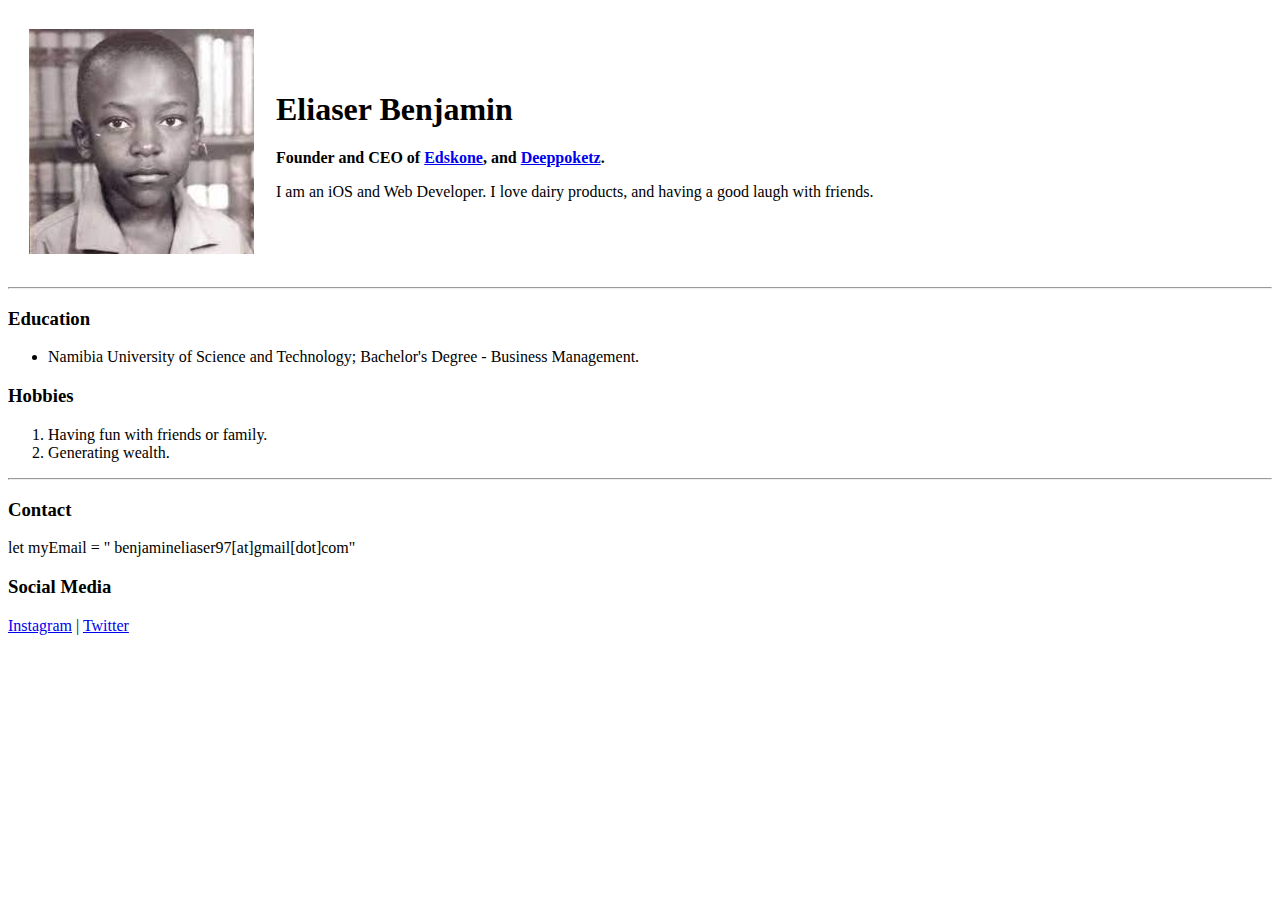
==== index.html @ 52d4cff2 "Added initial cv files" ====
<!DOCTYPE html>
<html lang="en" dir="ltr">

<head>
  <meta charset="utf-8">
  <meta name="description" content="My name is Eliaser Benjamin, and this is my personal website.">
  <title>Eliaser's Personal Site</title>
</head>

<body>
  <table cellspacing="20">
    <tr>
      <td><img src="Images/Eliaser Photo.jpeg" alt="Eliaser Profile Photo"></td>
      <td>
        <h1>Eliaser Benjamin</h1>
        <p>
          <strong>Founder and CEO of <a href="https://www.google.com">Edskone</a>, and <a href="deeppoketz.html">Deeppoketz</a>. </strong>
        </p>
        <p>
          I am an iOS and Web Developer. I love dairy products, and having a good laugh with friends.
        </p>
      </td>
    </tr>
  </table>
  <hr>
  <h3>Education</h3>
  <ul>
    <li>
      <p>
        Namibia University of Science and Technology; Bachelor's Degree - Business Management.
      </p>
    </li>
  </ul>
  <h3>Hobbies</h3>
  <ol>
    <li>Having fun with friends or family.</li>
    <li>Generating wealth.</li>
  </ol>

  <hr>
  <h3>Contact</h3>
  <p>let myEmail = " benjamineliaser97[at]gmail[dot]com"</p>

  <h3>Social Media</h3>

  <p><a href="https://www.instagram.com/elrbenjamin/">Instagram</a> | <a href="https://twitter.com/elrbenjamin">Twitter</a></p>

</body>

</html>
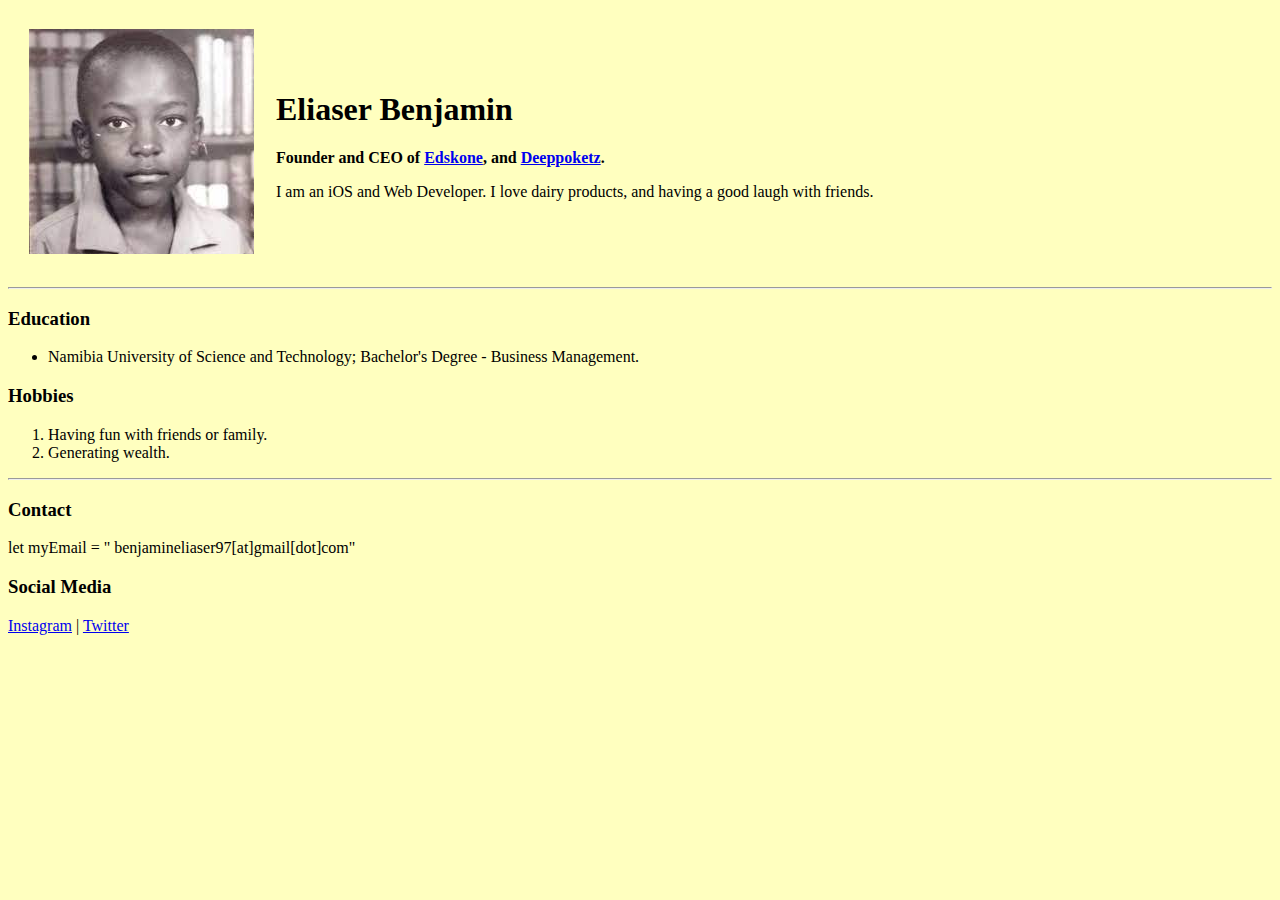
==== commit 4cfb5d10: "Update index.html" ====
--- a/index.html
+++ b/index.html
@@ -7,7 +7,7 @@
   <title>Eliaser's Personal Site</title>
 </head>
 
-<body>
+<body style="background-color: rgba(255, 255, 128, .5);">
   <table cellspacing="20">
     <tr>
       <td><img src="Images/Eliaser Photo.jpeg" alt="Eliaser Profile Photo"></td>
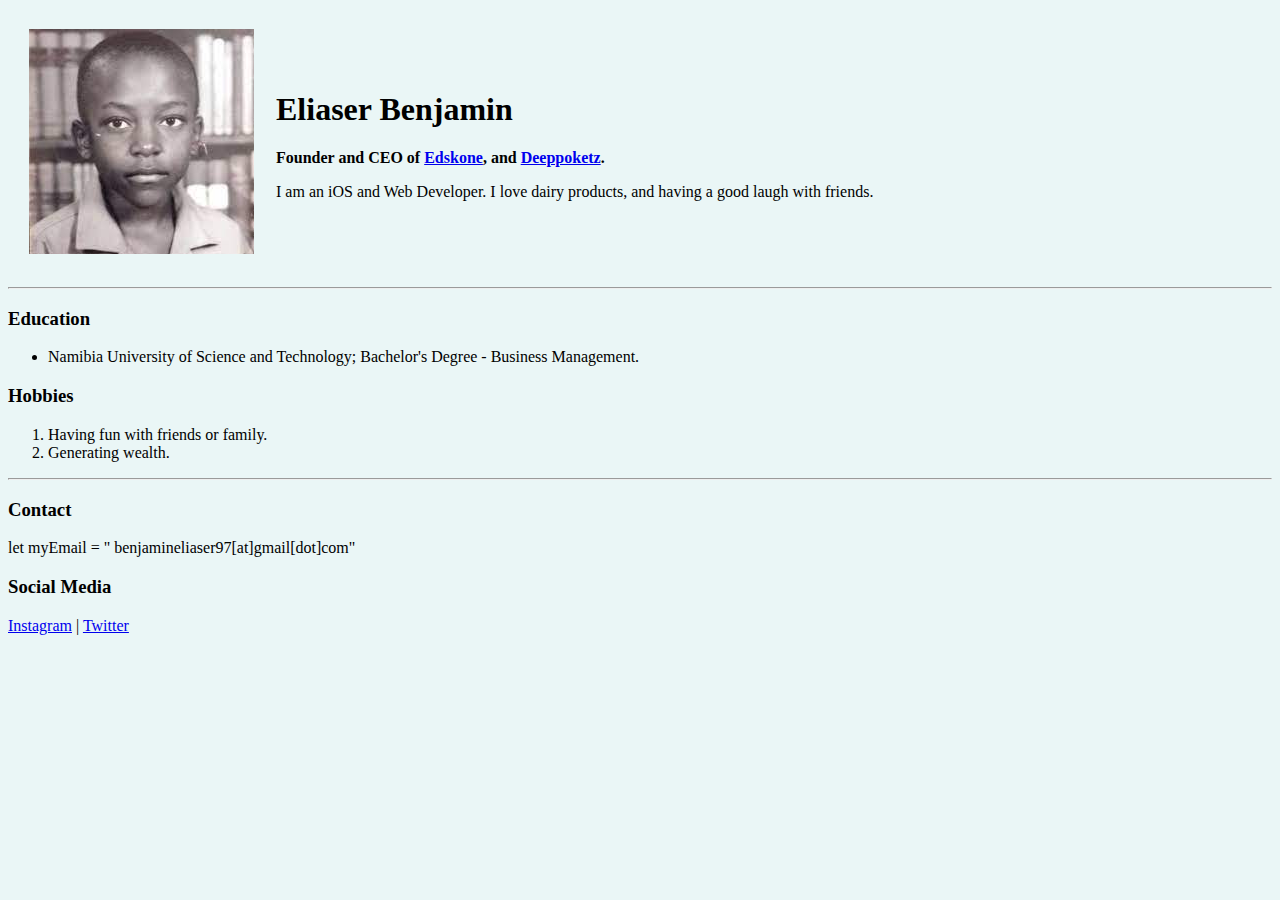
==== commit be7b80aa: "Update index.html" ====
--- a/index.html
+++ b/index.html
@@ -7,7 +7,7 @@
   <title>Eliaser's Personal Site</title>
 </head>
 
-<body style="background-color: rgba(255, 255, 128, .5);">
+<body style="background-color: #EAF6F6;">
   <table cellspacing="20">
     <tr>
       <td><img src="Images/Eliaser Photo.jpeg" alt="Eliaser Profile Photo"></td>
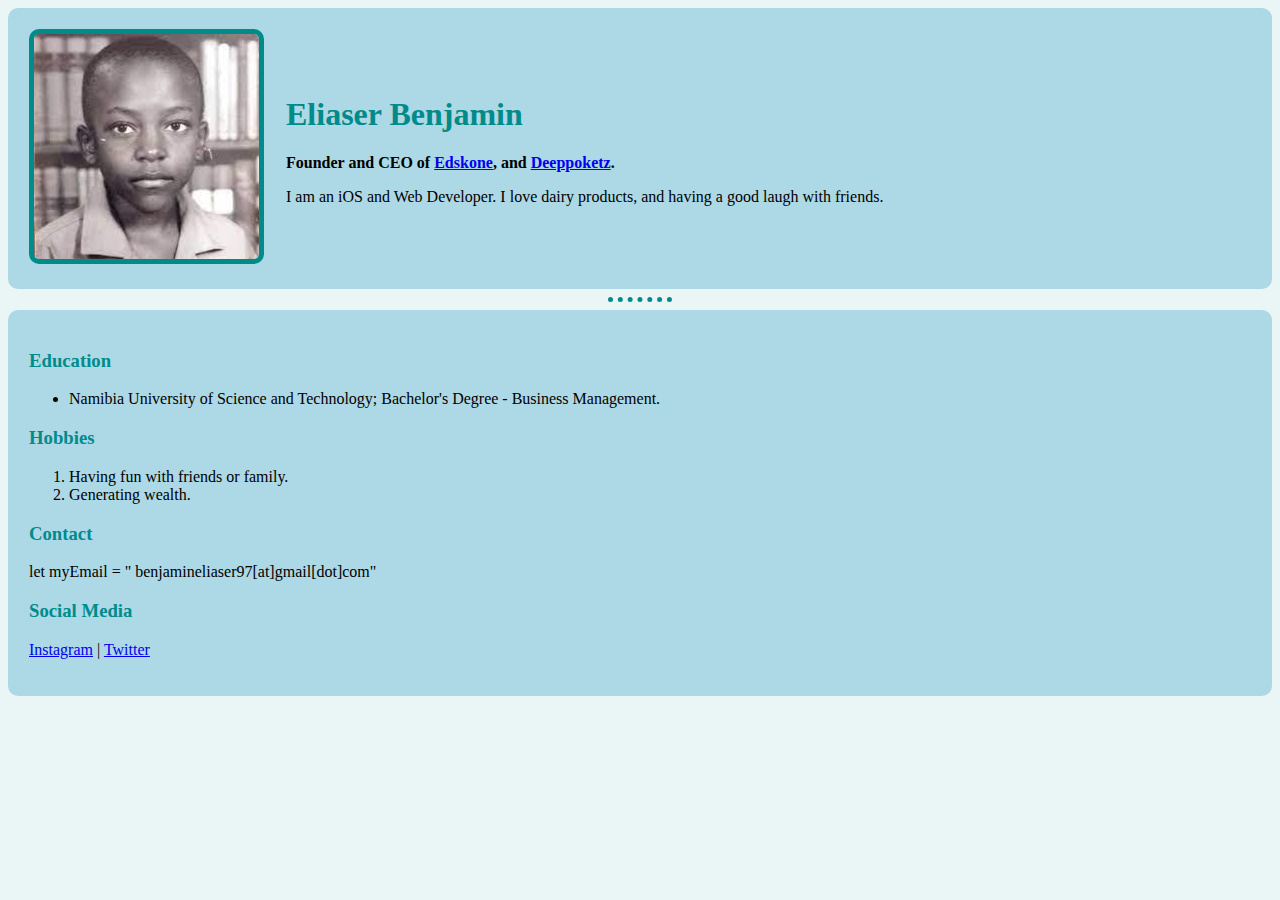
==== commit f04f94c0: "Update index.html" ====
--- a/index.html
+++ b/index.html
@@ -5,14 +5,21 @@
   <meta charset="utf-8">
   <meta name="description" content="My name is Eliaser Benjamin, and this is my personal website.">
   <title>Eliaser's Personal Site</title>
+  <link rel="stylesheet" href="CSS/styles.css">
+
+<! -- Inline CSS Code 1st rank importance -->
+<! -- Internal CSS Code 2nd rank importance -->
+
 </head>
 
-<body style="background-color: #EAF6F6;">
-  <table cellspacing="20">
+<body>
+
+  <table>
+  <table cellspacing="20" class="tbTop">
     <tr>
-      <td><img src="Images/Eliaser Photo.jpeg" alt="Eliaser Profile Photo"></td>
+      <td class="tdFirst"><img src="Images/Eliaser Photo.jpeg" alt="Eliaser Profile Photo"></td>
       <td>
-        <h1>Eliaser Benjamin</h1>
+        <h1 class="name">Eliaser Benjamin</h1>
         <p>
           <strong>Founder and CEO of <a href="https://www.google.com">Edskone</a>, and <a href="deeppoketz.html">Deeppoketz</a>. </strong>
         </p>
@@ -22,28 +29,36 @@
       </td>
     </tr>
   </table>
-  <hr>
-  <h3>Education</h3>
-  <ul>
-    <li>
-      <p>
-        Namibia University of Science and Technology; Bachelor's Degree - Business Management.
-      </p>
-    </li>
-  </ul>
-  <h3>Hobbies</h3>
-  <ol>
-    <li>Having fun with friends or family.</li>
-    <li>Generating wealth.</li>
-  </ol>
 
-  <hr>
-  <h3>Contact</h3>
-  <p>let myEmail = " benjamineliaser97[at]gmail[dot]com"</p>
+  </table>
+  <hr class="hrTop">
 
-  <h3>Social Media</h3>
+  <table cellspacing="20" class="tbBottom">
+    <td>
+      <h3 id="education">Education</h3>
+      <ul>
+        <li>
+          <p>
+            Namibia University of Science and Technology; Bachelor's Degree - Business Management.
+          </p>
+        </li>
+      </ul>
+      <h3 id="hobbies">Hobbies</h3>
+      <ol>
+        <li>Having fun with friends or family.</li>
+        <li>Generating wealth.</li>
+      </ol>
 
-  <p><a href="https://www.instagram.com/elrbenjamin/">Instagram</a> | <a href="https://twitter.com/elrbenjamin">Twitter</a></p>
+      <h3 id="contact">Contact</h3>
+      <p>let myEmail = " benjamineliaser97[at]gmail[dot]com"</p>
+
+      <h3 id="social">Social Media</h3>
+
+      <p><a href="https://www.instagram.com/elrbenjamin/">Instagram</a> | <a href="https://twitter.com/elrbenjamin">Twitter</a></p>
+
+    </td>
+  </table>
+
 
 </body>
 
--- a/CSS/styles.css
+++ b/CSS/styles.css
@@ -0,0 +1,68 @@
+
+/*External CSS Code */
+/* **************************TAG SELECTORS******************** */
+body {
+  background-color: #EAF6F6;
+}
+
+img {
+  border-radius: 10px;
+  border: 5px solid darkcyan;
+}
+
+/* **************************CLASS SELECTORS******************** */
+
+.tbTop {
+  width: 100%;
+  background-color: lightblue;
+  border-radius: 10px;
+}
+
+.tbTop:hover {
+  background-color: rgba(255, 255, 128, .5);
+}
+
+.tbBottom {
+  width: 100%;
+  background-color: lightblue;
+  border-radius: 10px;
+}
+
+.tbBottom:hover {
+  background-color: rgba(255, 255, 128, .5);
+}
+
+.tdFirst {
+  width: 50px;
+}
+
+.name {
+  color: darkcyan;
+}
+
+.hrTop {
+  border-style: none;
+  border-top-style: dotted;
+  border-width: 5px;
+  border-color: darkcyan;
+  width: 5%;
+}
+
+
+/* **************************IDs SELECTORS******************** */
+
+#education {
+  color: darkcyan;
+}
+
+#hobbies {
+  color: darkcyan;
+}
+
+#contact {
+  color: darkcyan;
+}
+
+#social {
+  color: darkcyan;
+}
